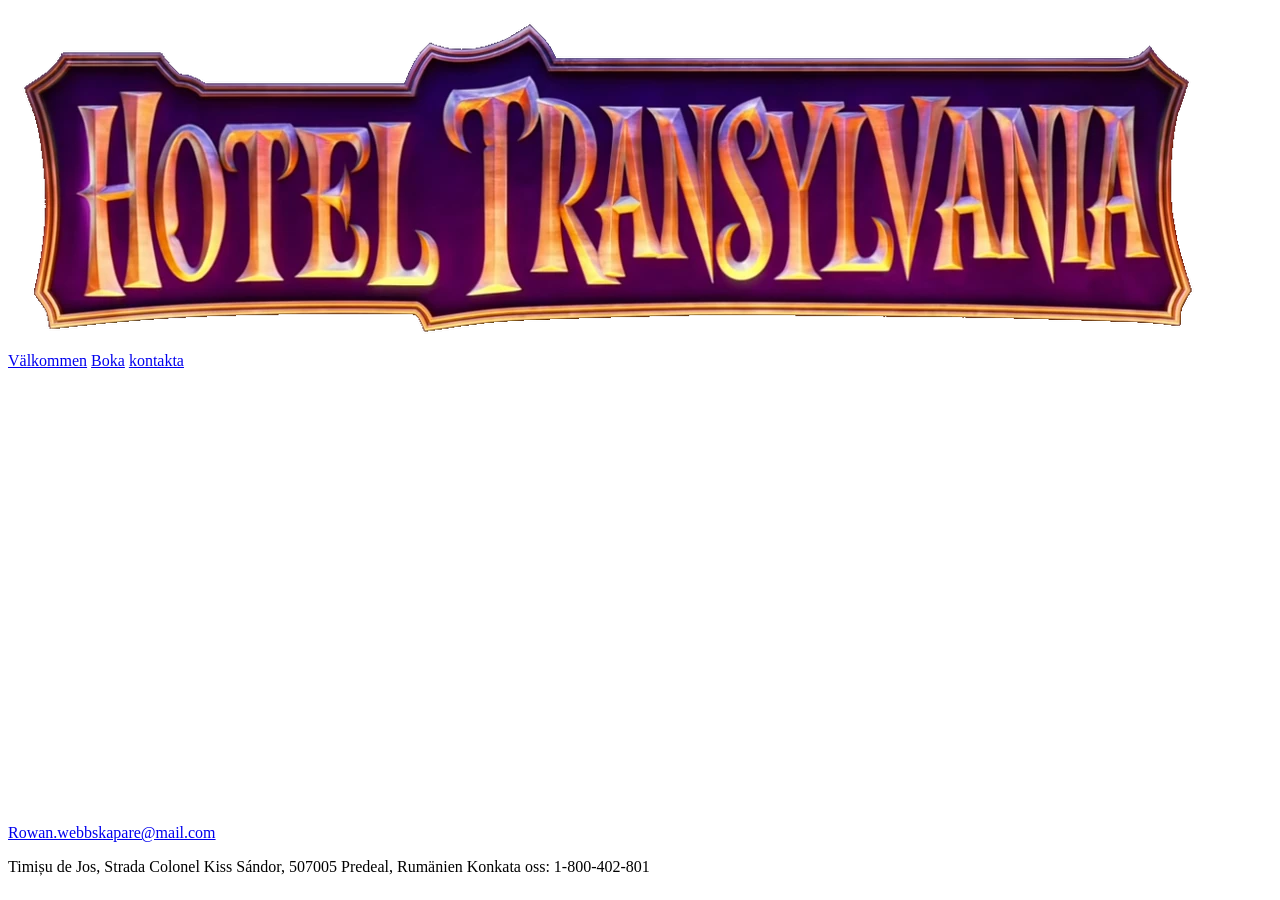
==== hitta.html @ 52743a00 "Add files via upload aswdefrgr" ====
<!DOCTYPE html>
<html lang="sv">
<head>
    <meta charset="UTF-8">
    <meta name="viewport" content="width=device-width, initial-scale=1.0">
    <title>Hitta Oss Hotel Transylvania</title>
    <link rel="stylesheet" href="style.css"> 
</head>
<body>

    <div class="main">
        
        <header>
            <div class="logo-box">
                <img src="Hotel_Transylvania_Logo_2021.webp" alt="hotel transylvania titel">  
            </div>
        </header>

        <div class="top_buttons">
            <a href="index.html" class="buttons">Välkommen</a>
            <a href="#" class="buttons">Boka</a>
            <a href="#" class="buttons">kontakta</a>
        </div>

        <main class="hitta_background">
            
                <iframe src="https://www.google.com/maps/embed?pb=!1m18!1m12!1m3!1d2910.2743574158285!2d25.64340406589489!3d45.59613545147309!2m3!1f0!2f0!3f0!3m2!1i1024!2i768!4f13.1!3m3!1m2!1s0x40b35d34a9c9dff7%3A0xa893b43e2a77f614!2sEzio%20House%20Casa%20Ezio!5e0!3m2!1ssv!2sse!4v1779699718396!5m2!1ssv!2sse" width="600" height="450" style="border:0;" allowfullscreen="" loading="lazy" referrerpolicy="no-referrer-when-downgrade"></iframe>
                 
                
            
        </main>

        <footer class="footer">
            <a href="malito:testadress@il.com">Rowan.webbskapare@mail.com</a>
            <p>Timișu de Jos, Strada Colonel Kiss Sándor, 507005 Predeal, Rumänien Konkata oss: 1-800-402-801</p>
        </footer>

    </div>

</body>
</html>
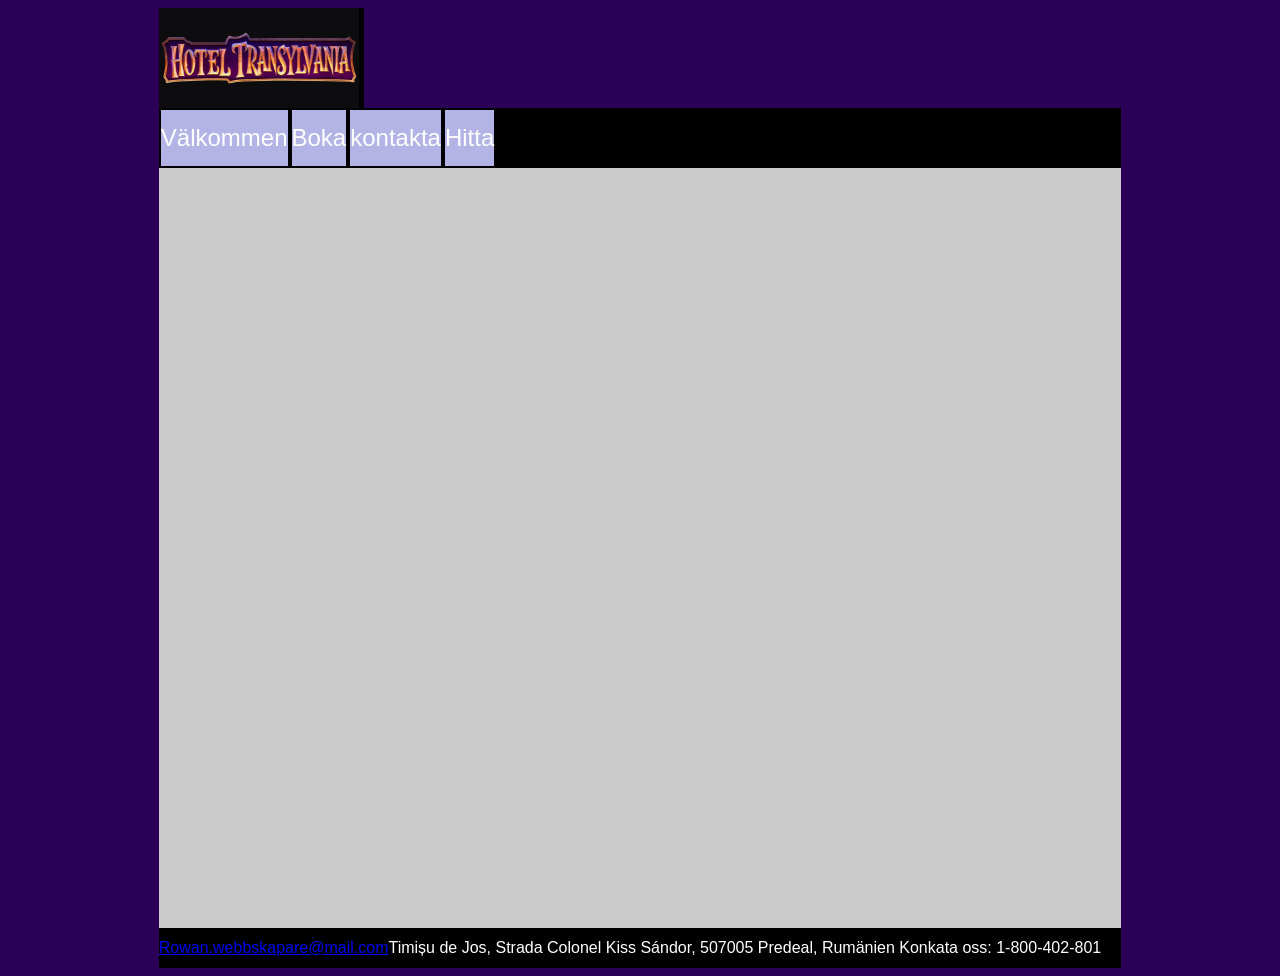
==== commit b5c39255: "Add files via upload UPDATE" ====
--- a/hitta.html
+++ b/hitta.html
@@ -20,6 +20,7 @@
             <a href="index.html" class="buttons">Välkommen</a>
             <a href="#" class="buttons">Boka</a>
             <a href="#" class="buttons">kontakta</a>
+            <a href="hitta.html" class="buttons">Hitta</a>
         </div>
 
         <main class="hitta_background">
--- a/style.css
+++ b/style.css
@@ -0,0 +1,110 @@
+body {
+    background-color: #2b0057; 
+    color: #fff;
+    font-family: Arial, sans-serif;
+    display: flex;
+    justify-content: center;
+    align-items: center;
+    
+}
+
+.logo-box {
+    background-color: #0d0d0f; 
+    width: 200px; 
+    height: 100px;
+    display: flex;
+    justify-content: right;
+    align-items: center;
+    border-right: 5px solid black;
+    flex-shrink: 0; 
+}
+
+
+.logo-box img {
+    display: flex;
+    max-width: 100%;
+    max-height: 100%;
+    object-fit: contain;
+    
+}
+
+
+.theater {
+    display: flex; 
+}
+
+.wings {
+    background-color: #000; 
+    width: 200px; 
+    display: flex;
+    flex-direction: column;
+    border-right: 5px solid black;
+}
+
+.background {
+    background-color: #ccc; 
+    flex-grow: 1;
+    display: flex;
+    flex-direction: column;
+    height: 700px;;
+}
+
+.top_buttons {
+    height: 60px;
+    display: flex;
+    background-color: #000;
+}
+
+.info {
+    padding: 30px;
+    text-align: center;
+    color: #000; 
+}
+
+.lorem-box {
+    background-color: #9494e0; 
+    color: #fff; 
+    padding: 25px;
+    text-align: left;
+    font-size: 1.2rem;
+    line-height: 1.5;
+}
+
+
+.buttons {
+    background-color: #b3b3e6; 
+    color: #fff;
+    text-decoration: none;
+    display: flex;
+    justify-content: center;
+    align-items: center;
+    font-size: 1.5rem;
+    border: 2px solid #000;
+    
+}
+
+
+.footer {
+    background-color: #000; 
+    color: #fff;
+    height: 40px;
+    display: flex;
+    justify-content: flex-end;
+    align-items: center;
+    padding-right: 20px;
+}
+
+.hitta_background {
+    background-color: #ccc; 
+    flex-grow: 1;
+    display: flex;
+    flex-direction: column;
+    height: 700px;
+    justify-content: center;
+    align-items: center;
+    padding: 30px 0;
+    width: 100%;;
+}
+
+    
+    
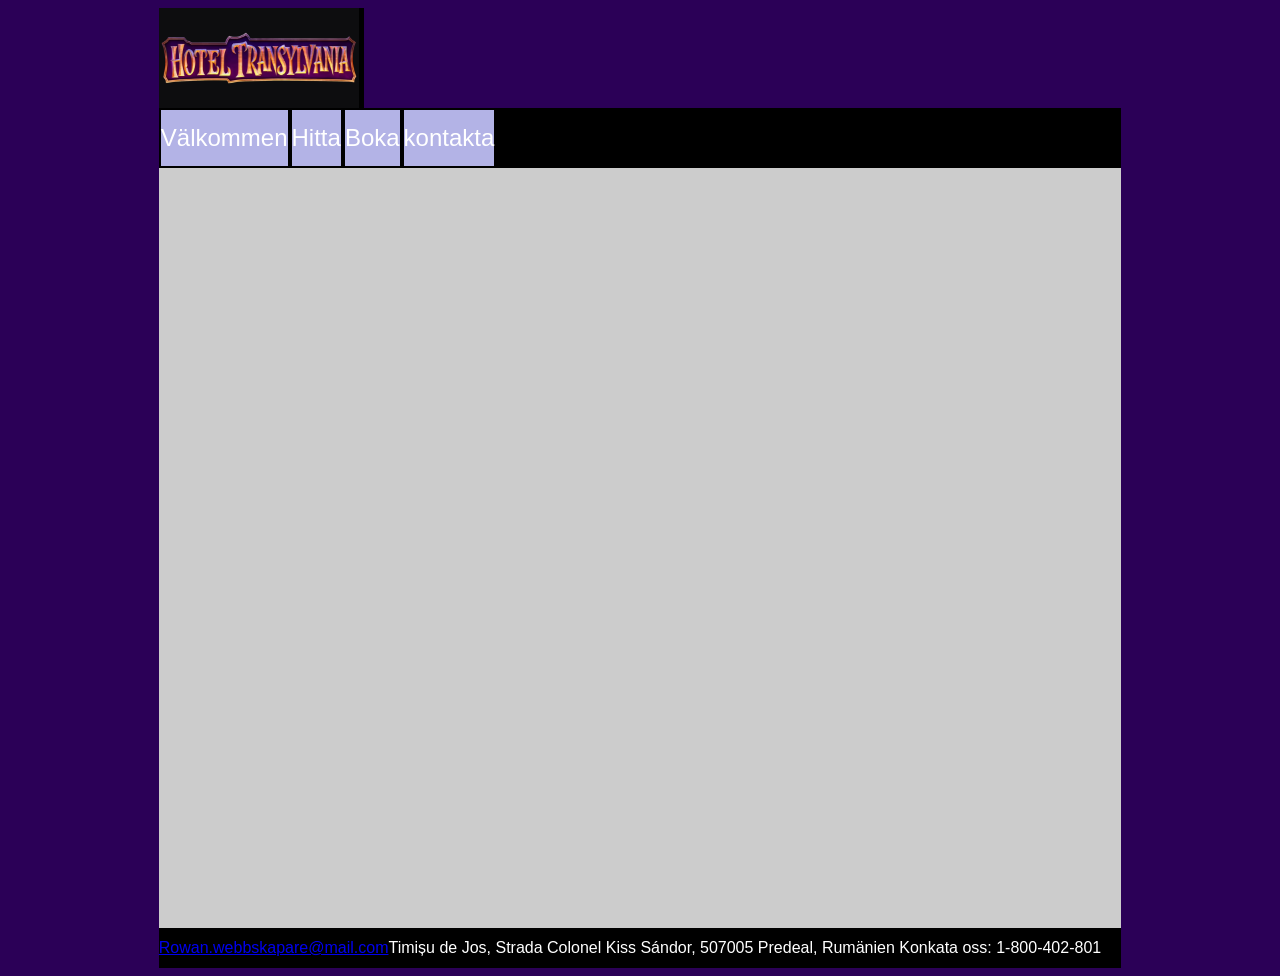
==== commit 42653e5b: "Add files via upload NEW UPDATE" ====
--- a/hitta.html
+++ b/hitta.html
@@ -18,21 +18,19 @@
 
         <div class="top_buttons">
             <a href="index.html" class="buttons">Välkommen</a>
-            <a href="#" class="buttons">Boka</a>
-            <a href="#" class="buttons">kontakta</a>
             <a href="hitta.html" class="buttons">Hitta</a>
+            <a class="buttons">Boka </a>
+            <a class="buttons">kontakta </a>
         </div>
 
         <main class="hitta_background">
             
                 <iframe src="https://www.google.com/maps/embed?pb=!1m18!1m12!1m3!1d2910.2743574158285!2d25.64340406589489!3d45.59613545147309!2m3!1f0!2f0!3f0!3m2!1i1024!2i768!4f13.1!3m3!1m2!1s0x40b35d34a9c9dff7%3A0xa893b43e2a77f614!2sEzio%20House%20Casa%20Ezio!5e0!3m2!1ssv!2sse!4v1779699718396!5m2!1ssv!2sse" width="600" height="450" style="border:0;" allowfullscreen="" loading="lazy" referrerpolicy="no-referrer-when-downgrade"></iframe>
                  
-                
-            
         </main>
 
         <footer class="footer">
-            <a href="malito:testadress@il.com">Rowan.webbskapare@mail.com</a>
+            <a href="mailto:testadress@il.com">Rowan.webbskapare@mail.com</a>
             <p>Timișu de Jos, Strada Colonel Kiss Sándor, 507005 Predeal, Rumänien Konkata oss: 1-800-402-801</p>
         </footer>
 
--- a/style.css
+++ b/style.css
@@ -33,7 +33,7 @@
     display: flex; 
 }
 
-.wings {
+.left_side {
     background-color: #000; 
     width: 200px; 
     display: flex;
@@ -83,7 +83,17 @@
     
 }
 
-
+.fake_buttons {
+    background-color: #b3b3e6; 
+    color: #fff;
+    display: flex;
+    justify-content: center;
+    align-items: center;
+    font-size: 1.5rem;
+    border: 2px solid #000;
+    
+  
+}
 .footer {
     background-color: #000; 
     color: #fff;
